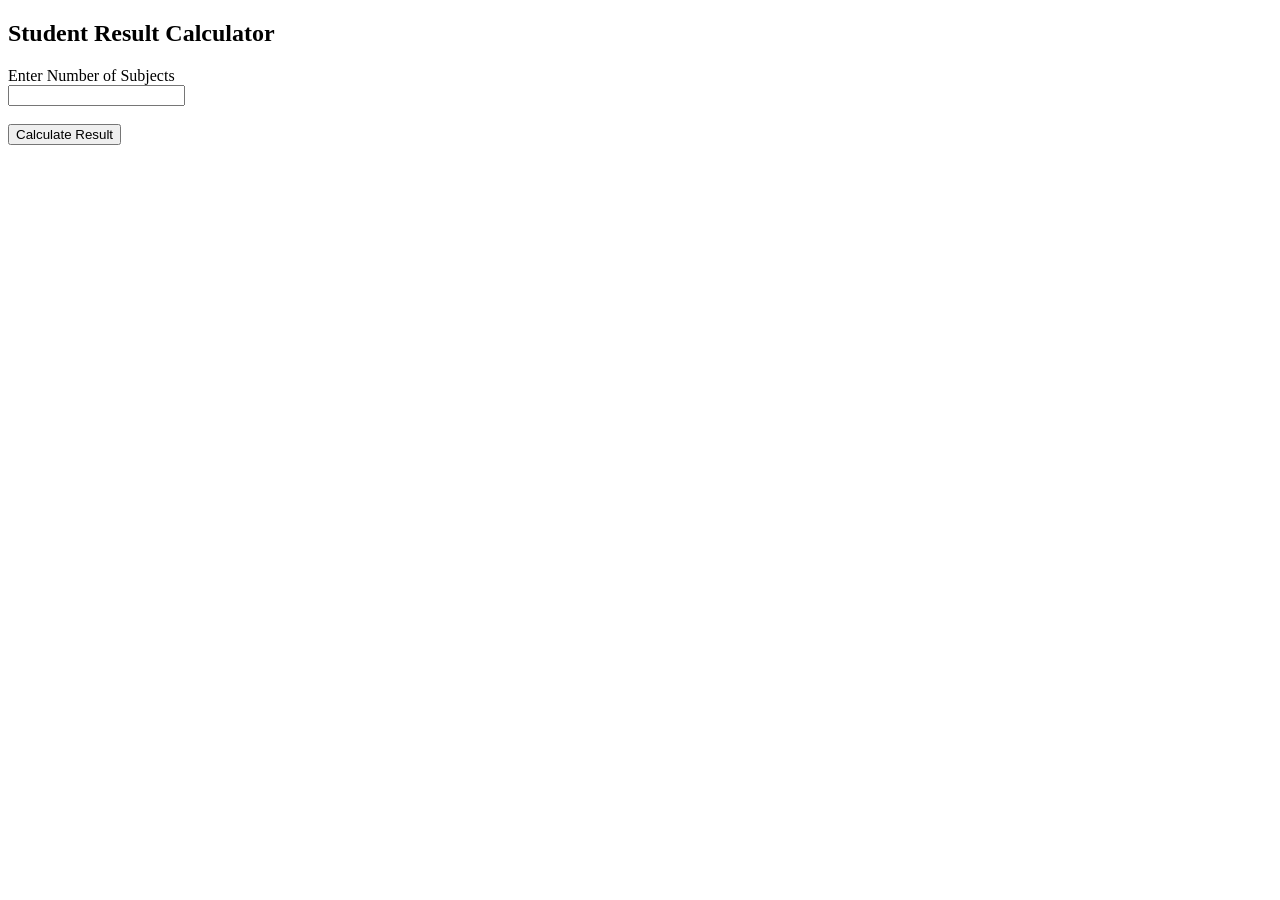
==== index1.html @ a1673813 "Add files via upload marks calculate student" ====
<!DOCTYPE html>
<html>
<head>
<title>Student Result Calculator</title>
<link rel="stylesheet" href="style1.css">
</head>
<body>
<div class="container">
<h2>Student Result Calculator</h2>
<label for="subjects">Enter Number of Subjects</label><br>
<input type="number" id="subjects"><br><br>
<button onclick="calculateResult()">Calculate Result</button>
<div id="result"></div>
</div>
<script src="script1.js"></script>
</body>
</html>
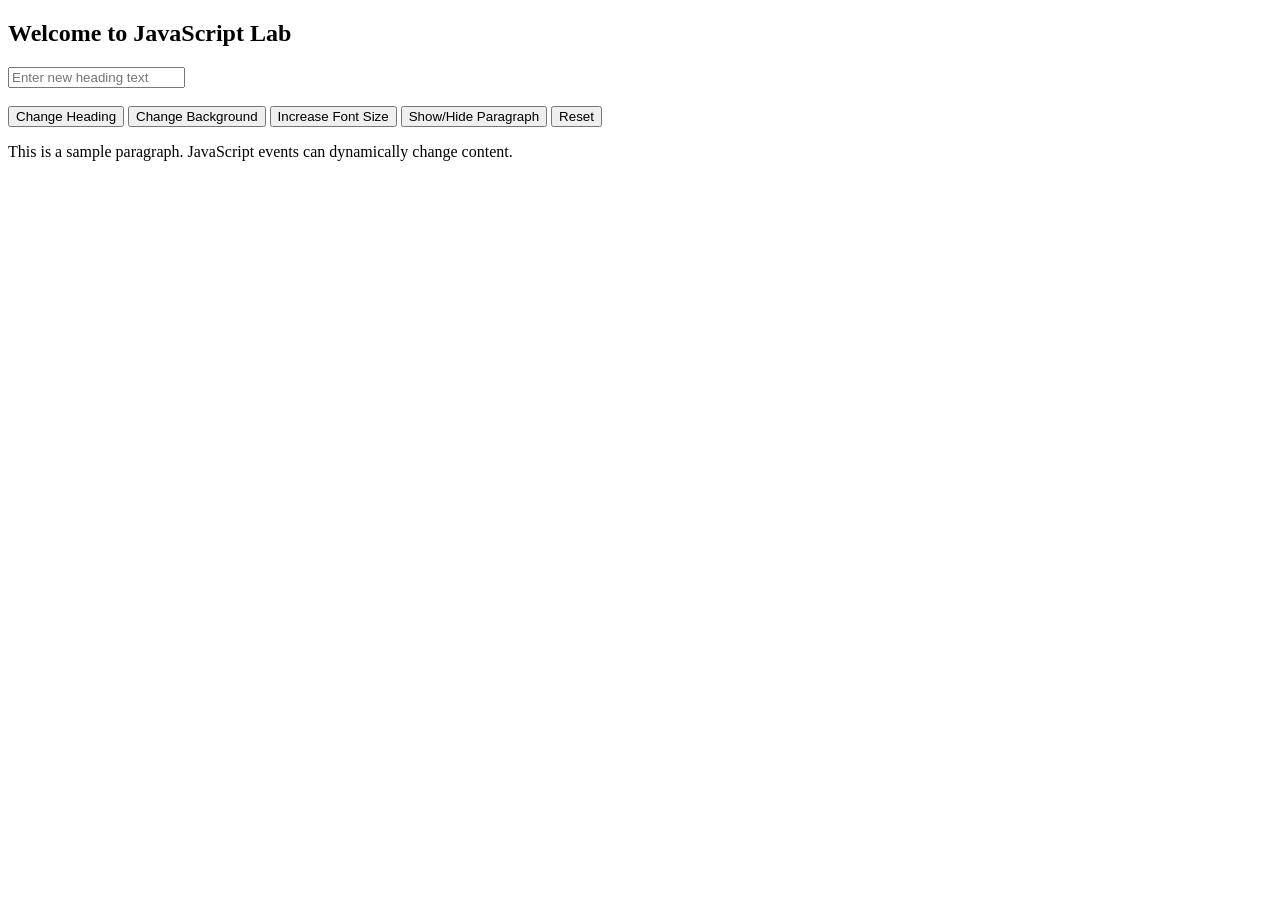
==== commit 3f5989c6: "experiment 6 html file" ====
--- a/index1.html
+++ b/index1.html
@@ -1,17 +1,24 @@
 <!DOCTYPE html>
 <html>
 <head>
-<title>Student Result Calculator</title>
-<link rel="stylesheet" href="style1.css">
+<title>Dynamic Content Changer</title>
+<link rel="stylesheet" href="index.css">
 </head>
 <body>
 <div class="container">
-<h2>Student Result Calculator</h2>
-<label for="subjects">Enter Number of Subjects</label><br>
-<input type="number" id="subjects"><br><br>
-<button onclick="calculateResult()">Calculate Result</button>
-<div id="result"></div>
+<h2 id="mainHeading">Welcome to JavaScript Lab</h2>
+<input type="text" id="userInput" placeholder="Enter new heading text">
+<br><br>
+<button id="changeTextBtn">Change Heading</button>
+
+<button id="bgColorBtn">Change Background</button>
+<button id="fontSizeBtn">Increase Font Size</button>
+<button id="toggleBtn">Show/Hide Paragraph</button>
+<button id="resetBtn">Reset</button>
+<p id="paragraph">
+This is a sample paragraph. JavaScript events can dynamically change content.
+</p>
 </div>
-<script src="script1.js"></script>
+<script src="main.js"></script>
 </body>
 </html>
